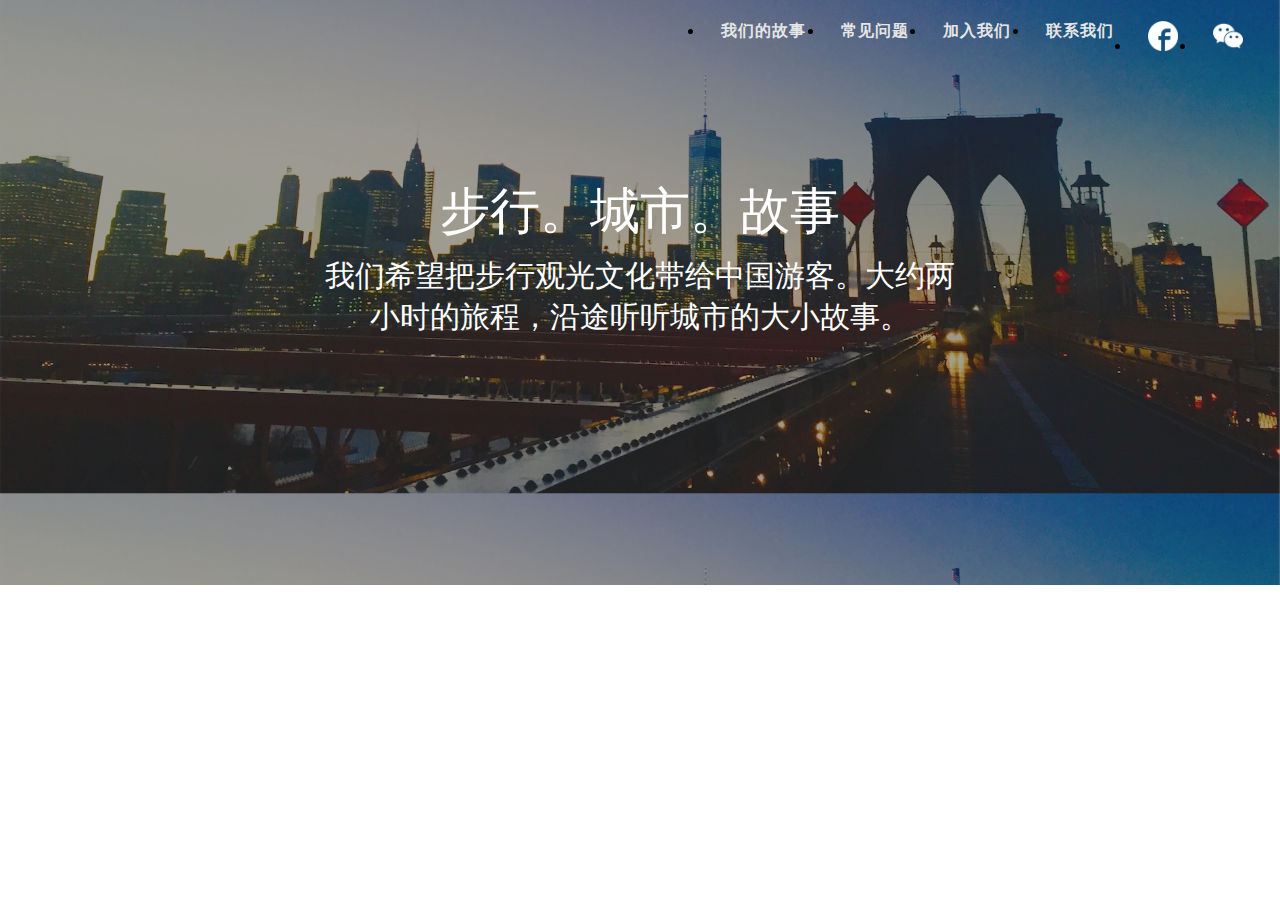
==== index.html @ 12896e87 "header done without modifying font style" ====
<html> 
<head>
	<meta http-equiv="Content-Type" content="text/html; charset=UTF-8" />
	<link rel="stylesheet" href="style.css">

</head>
<body>

	<header>
		<div class="header">
			<div class="layer">
   
			<div>
				<ul>

                	<li><a href="about.html">我们的故事</a></li>
                	<li><a href="qa.html">常见问题</a></li>
                	<li><a href="joinus.html">加入我们</a></li>
                	<li><a href="">联系我们</a></li>
                	<li><img src="images/facebook.png" width="10%" id="facebook"></li>
                	<li><img src="images/wechat.png" width="10%" id="wechat"></li>

                </ul>

            </div>

            <div class="description" >
            	<p id="title">步行。城市。故事</p>
            	<p id="subtitle">我们希望把步行观光文化带给中国游客。大约两小时的旅程，沿途听听城市的大小故事。</p>
            </div>

        </div>
    </header>

</body>
</html>
---- style.css ----
body {
 margin-top: 0px;
 margin-right: 0px;
 margin-bottom: 0px;
 margin-left: 0px
}

#facebook:hover, #wechat:hover{
	/*opacity: 0.5;*/
	transform: scale(1.2);
}


.header {
	width: 100%;
	max-width: 100%;
	height: 65%;
	position: relative;	
	text-align:center;
	background-image: url(images/fillerHeader.jpg);
	background-size: 100%;

}

.layer {
    background-color: rgba(30,28,28, 0.4);
    position: absolute;
    top: 0;
    left: 0;
    width: 100%;
    height: 100%;
}

.description{
	/*background-color: blue;*/

	text-align:center;
	position:absolute;
	width:50%;

	margin-top:10%;
	margin-left: 25%;

}

#title{
font-family: 'Avenir';
	font-size:50px;
	color:white;
	margin-bottom: -3%;

}

#subtitle{
font-family: 'Avenir';
	font-size:30px;
	color:white;

}
.header a {
	font-weight: bold;
	text-decoration: none;
	color: #e6e6e6;
	letter-spacing: 1px;
	font-family: 'Avenir';
	font: 25px;

}

li:hover{
	transform: scale(1.2);
}

li{
	float: left;
	padding-left: 3%;
	padding-right:3%;
	height: 5%;
	padding-top: 5px;
}

ul {
	float: right;
	/*padding-right: 50px;*/
	width: 45%;
	
}
img {
	height: 30px;
	width: auto;
	/*float: right;*/
	
	/*margin-right: 3%;*/
}
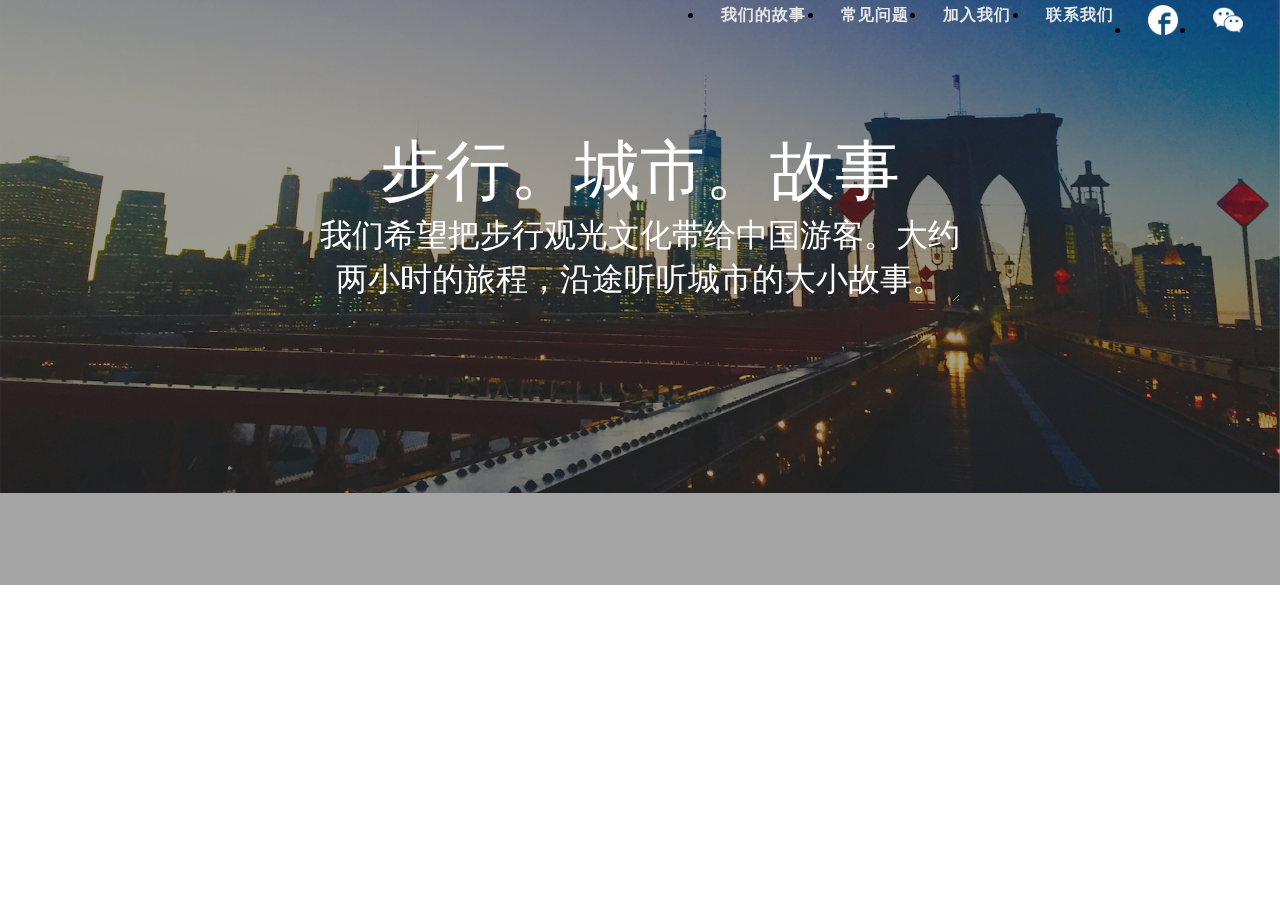
==== commit a9641a0f: "description font-size resize as browser window-size changes" ====
--- a/index.html
+++ b/index.html
@@ -6,7 +6,7 @@
 </head>
 <body>
 
-	<header>
+	
 		<div class="header">
 			<div class="layer">
    
@@ -26,11 +26,12 @@
 
             <div class="description" >
             	<p id="title">步行。城市。故事</p>
+                <br>
             	<p id="subtitle">我们希望把步行观光文化带给中国游客。大约两小时的旅程，沿途听听城市的大小故事。</p>
             </div>
 
         </div>
-    </header>
+    
 
 </body>
 </html>--- a/style.css
+++ b/style.css
@@ -1,8 +1,8 @@
-body {
+* {
  margin-top: 0px;
  margin-right: 0px;
  margin-bottom: 0px;
- margin-left: 0px
+ margin-left: 0px;
 }
 
 #facebook:hover, #wechat:hover{
@@ -15,20 +15,22 @@
 	width: 100%;
 	max-width: 100%;
 	height: 65%;
-	position: relative;	
+	position: fixed;	
 	text-align:center;
 	background-image: url(images/fillerHeader.jpg);
 	background-size: 100%;
-
+	background-repeat: no-repeat;
 }
 
-.layer {
+.header .layer {
+	width: 100%;
+	max-width: 100%;
+	height: 65%;
+	position: fixed;
     background-color: rgba(30,28,28, 0.4);
-    position: absolute;
-    top: 0;
-    left: 0;
-    width: 100%;
-    height: 100%;
+    background-size: 100%;
+    background-repeat: no-repeat;
+    
 }
 
 .description{
@@ -37,23 +39,28 @@
 	text-align:center;
 	position:absolute;
 	width:50%;
-
+	resize:both;
+	overflow: hidden;
 	margin-top:10%;
 	margin-left: 25%;
 
 }
 
-#title{
+.description #title{
 font-family: 'Avenir';
+font-size-adjust: 0.58;
 	font-size:50px;
+	font-size: 4vw;
 	color:white;
 	margin-bottom: -3%;
 
 }
 
-#subtitle{
+.description #subtitle{
 font-family: 'Avenir';
+font-size-adjust: 0.58;
 	font-size:30px;
+	font-size: 2vw;
 	color:white;
 
 }
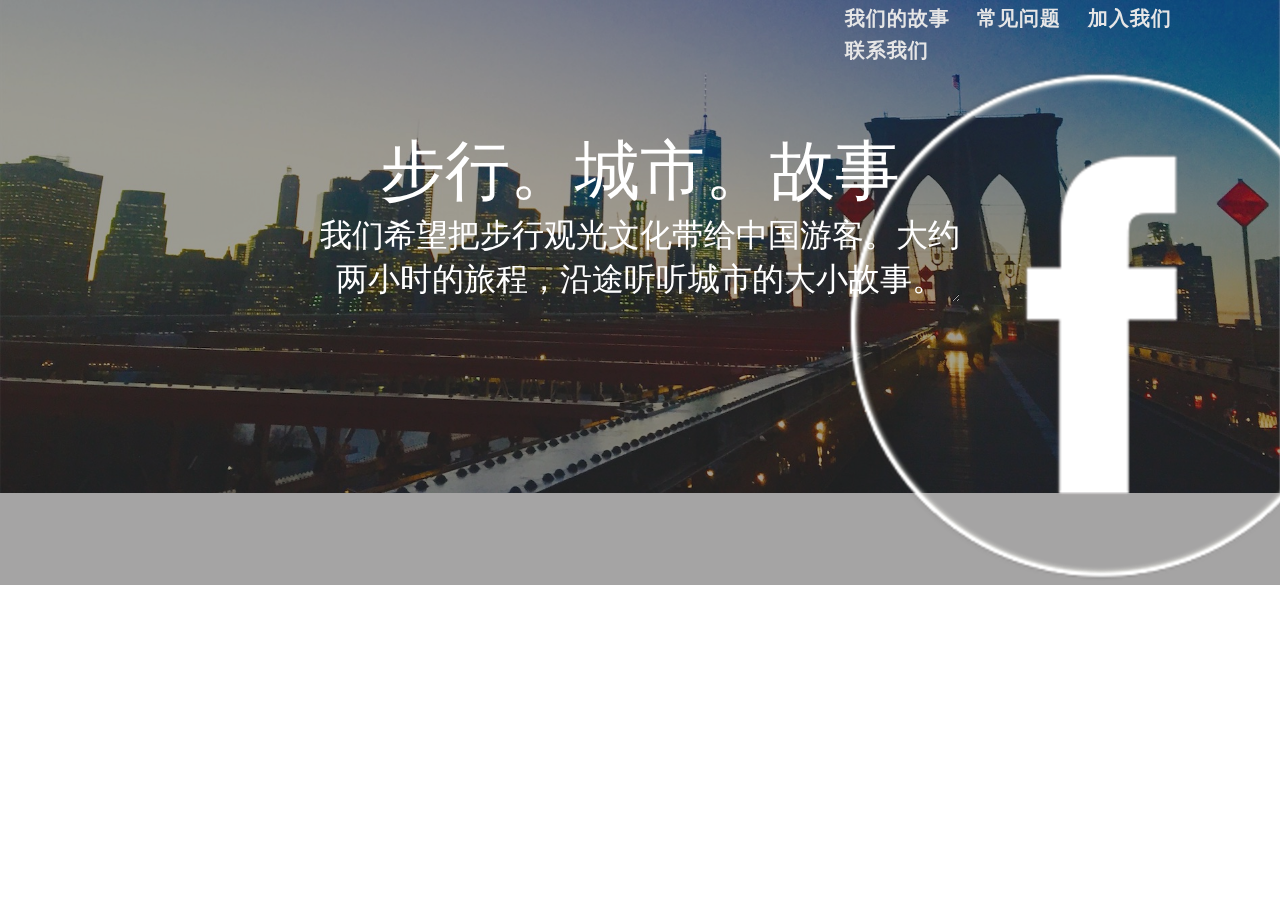
==== commit 4e575c1e: "minor fix, changed navbar in about.html and fb icon in index" ====
--- a/index.html
+++ b/index.html
@@ -10,19 +10,19 @@
 		<div class="header">
 			<div class="layer">
    
-			<div>
+			<nav>
 				<ul>
-
-                	<li><a href="about.html">我们的故事</a></li>
+                    
+                	<li><a href="about/about.html">我们的故事</a></li>
                 	<li><a href="qa.html">常见问题</a></li>
                 	<li><a href="joinus.html">加入我们</a></li>
                 	<li><a href="">联系我们</a></li>
-                	<li><img src="images/facebook.png" width="10%" id="facebook"></li>
+                	<li><img src="images/facebook_icon.png" width="10%" id="facebook"></li>
                 	<li><img src="images/wechat.png" width="10%" id="wechat"></li>
-
+                
                 </ul>
 
-            </div>
+            </nav>
 
             <div class="description" >
             	<p id="title">步行。城市。故事</p>
--- a/style.css
+++ b/style.css
@@ -33,6 +33,43 @@
     
 }
 
+nav{
+	display:block;
+	width:100%;
+	float:right;
+	
+	position:fixed;
+	float:right;
+
+}
+
+nav ul {
+	list-style-type: none;
+	float: right;
+	width: 35%;
+}
+
+nav ul li{
+	float:left;
+	display:inline;
+	padding-left: 3%;
+	padding-right: 3%;
+	height: 5%;
+	padding-top: 5px;
+}
+
+nav ul li:hover{
+
+	transform: scale(1.2);
+}
+
+nav ul img {
+	height: 3%;
+	width:auto;
+	/*float: right;*/
+	
+	/*margin-right: 3%;*/
+}
 .description{
 	/*background-color: blue;*/
 
@@ -64,38 +101,18 @@
 	color:white;
 
 }
+
 .header a {
 	font-weight: bold;
 	text-decoration: none;
 	color: #e6e6e6;
 	letter-spacing: 1px;
 	font-family: 'Avenir';
-	font: 25px;
+	font-size: 20px;
 
 }
 
-li:hover{
+/*.navbar li:hover{
 	transform: scale(1.2);
-}
+}*/
 
-li{
-	float: left;
-	padding-left: 3%;
-	padding-right:3%;
-	height: 5%;
-	padding-top: 5px;
-}
-
-ul {
-	float: right;
-	/*padding-right: 50px;*/
-	width: 45%;
-	
-}
-img {
-	height: 30px;
-	width: auto;
-	/*float: right;*/
-	
-	/*margin-right: 3%;*/
-}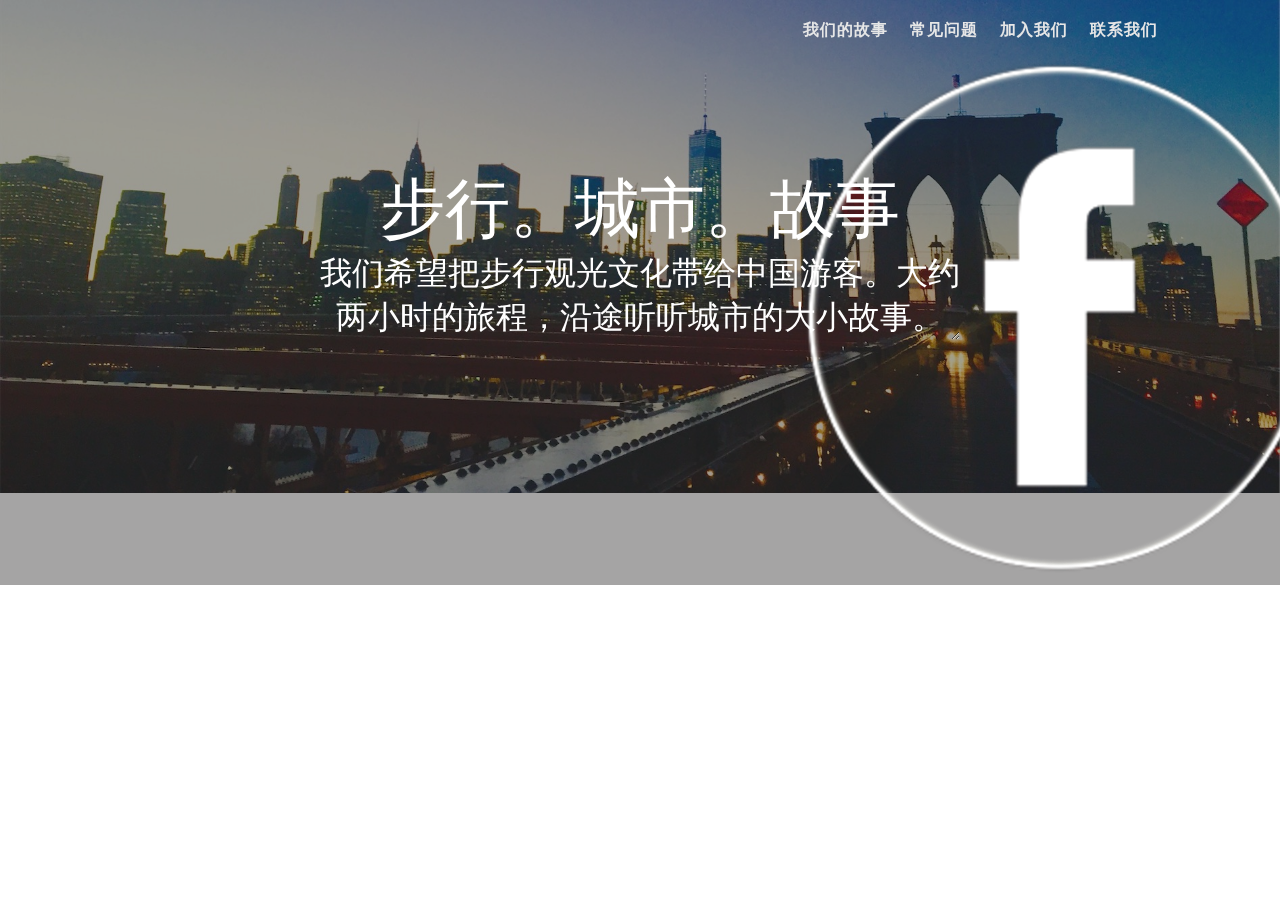
==== commit 3d281217: "Added joinus qa folder, plus bootstrap folder" ====
--- a/index.html
+++ b/index.html
@@ -14,8 +14,8 @@
 				<ul>
                     
                 	<li><a href="about/about.html">我们的故事</a></li>
-                	<li><a href="qa.html">常见问题</a></li>
-                	<li><a href="joinus.html">加入我们</a></li>
+                	<li><a href="qa/qa.html">常见问题</a></li>
+                	<li><a href="joinus/joinus.html">加入我们</a></li>
                 	<li><a href="">联系我们</a></li>
                 	<li><img src="images/facebook_icon.png" width="10%" id="facebook"></li>
                 	<li><img src="images/wechat.png" width="10%" id="wechat"></li>
--- a/style.css
+++ b/style.css
@@ -46,16 +46,16 @@
 nav ul {
 	list-style-type: none;
 	float: right;
-	width: 35%;
+	width: 38%;
 }
 
 nav ul li{
 	float:left;
 	display:inline;
-	padding-left: 3%;
-	padding-right: 3%;
+	padding-left: 2%;
+	padding-right: 2.5%;
 	height: 5%;
-	padding-top: 5px;
+	padding-top: 4%;
 }
 
 nav ul li:hover{
@@ -78,7 +78,7 @@
 	width:50%;
 	resize:both;
 	overflow: hidden;
-	margin-top:10%;
+	margin-top:13%;
 	margin-left: 25%;
 
 }
@@ -109,7 +109,7 @@
 	letter-spacing: 1px;
 	font-family: 'Avenir';
 	font-size: 20px;
-
+	font-size: 1.28vw;
 }
 
 /*.navbar li:hover{
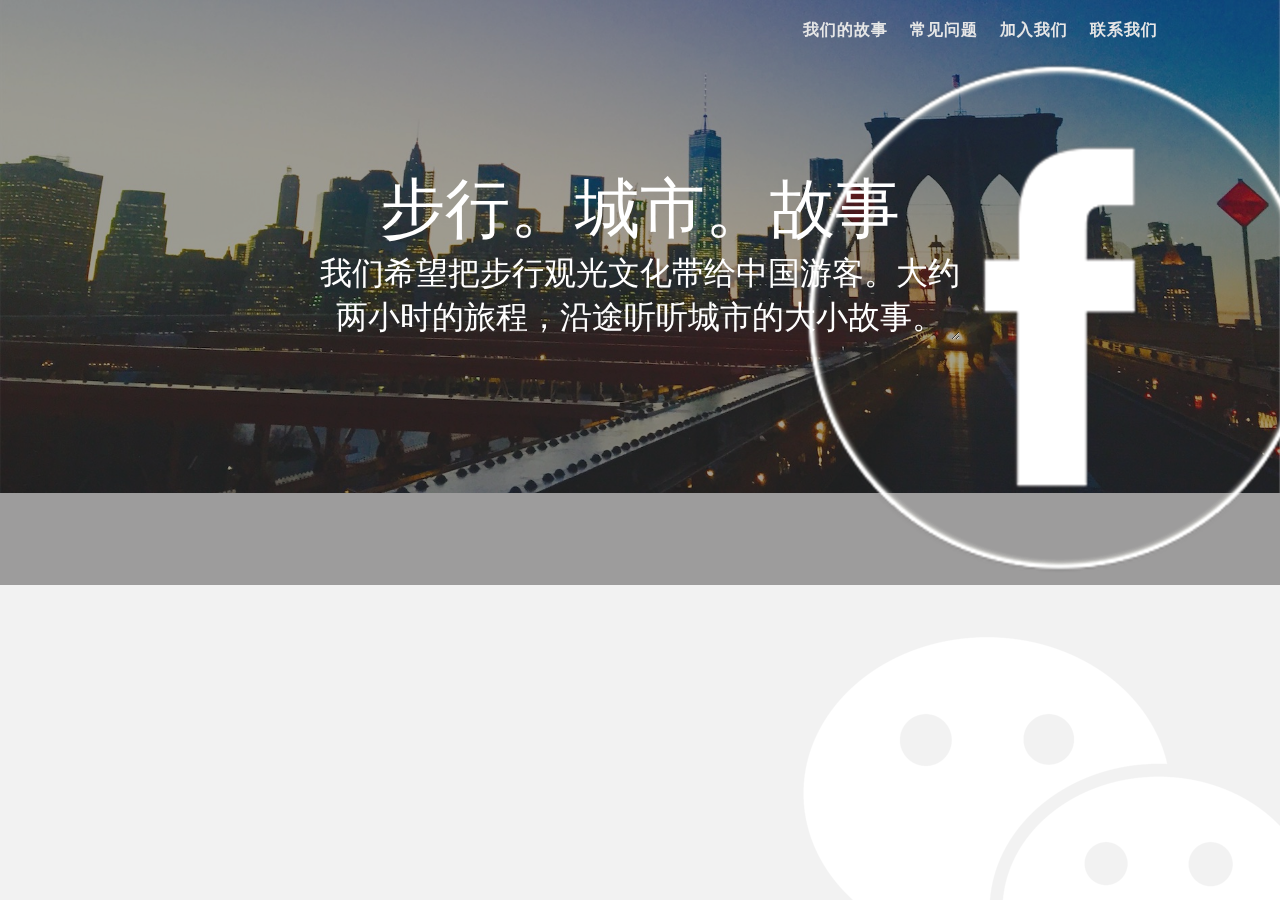
==== commit 36f61a0f: "q&a page" ====
--- a/index.html
+++ b/index.html
@@ -30,7 +30,11 @@
             	<p id="subtitle">我们希望把步行观光文化带给中国游客。大约两小时的旅程，沿途听听城市的大小故事。</p>
             </div>
 
+
         </div>
+        <div class="content">
+                <div>
+
     
 
 </body>
--- a/style.css
+++ b/style.css
@@ -9,6 +9,10 @@
 	/*opacity: 0.5;*/
 	transform: scale(1.2);
 }
+body{
+	background-color: #f2f2f2;
+}
+
 
 
 .header {
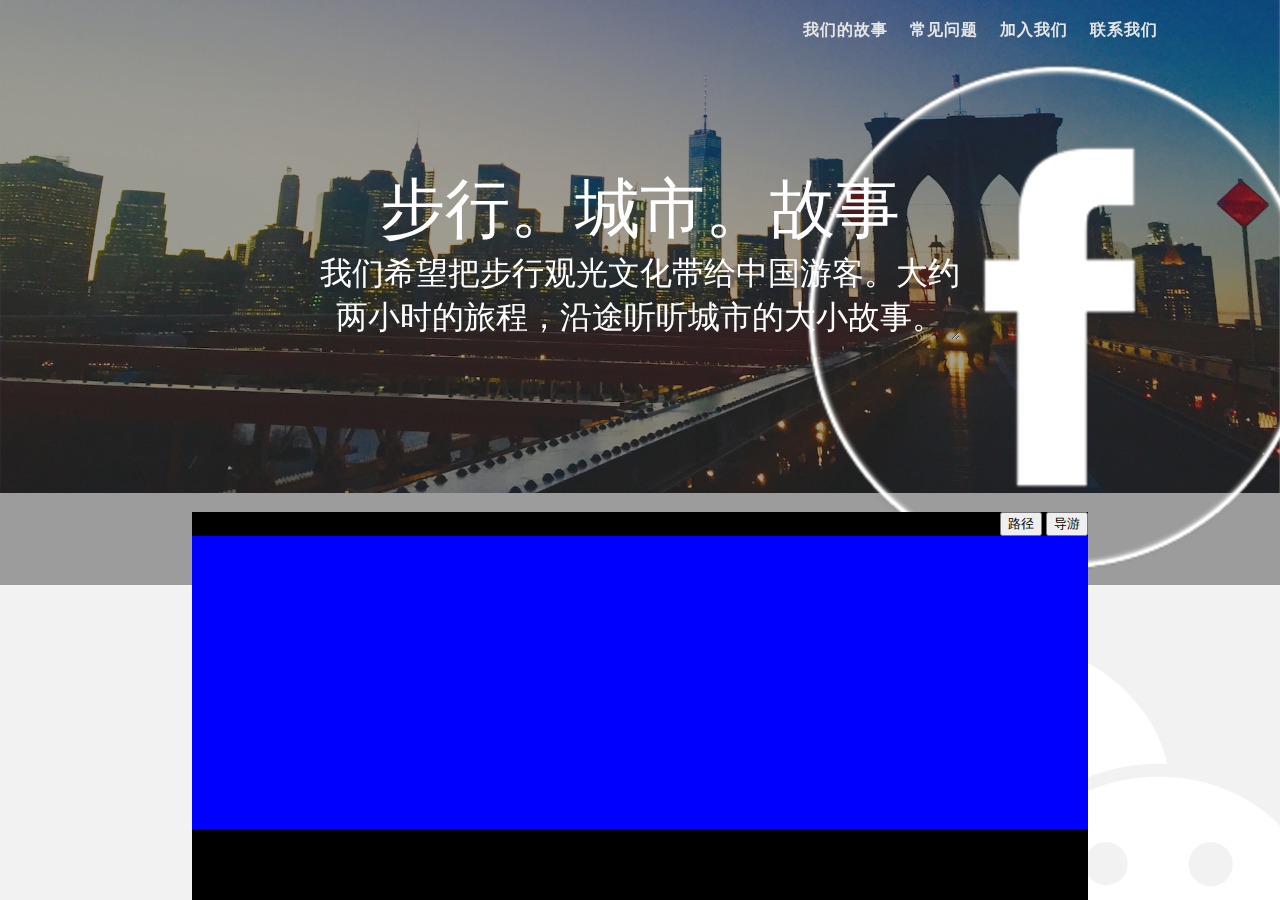
==== commit 8ba4e834: "tour description set up" ====
--- a/index.html
+++ b/index.html
@@ -1,25 +1,25 @@
-<html> 
+<html>
 <head>
 	<meta http-equiv="Content-Type" content="text/html; charset=UTF-8" />
 	<link rel="stylesheet" href="style.css">
-
+	<script type="text/javascript" src = "script.js"></script>
 </head>
 <body>
 
-	
+
 		<div class="header">
 			<div class="layer">
-   
+
 			<nav>
 				<ul>
-                    
+
                 	<li><a href="about/about.html">我们的故事</a></li>
                 	<li><a href="qa/qa.html">常见问题</a></li>
                 	<li><a href="joinus/joinus.html">加入我们</a></li>
                 	<li><a href="">联系我们</a></li>
                 	<li><img src="images/facebook_icon.png" width="10%" id="facebook"></li>
                 	<li><img src="images/wechat.png" width="10%" id="wechat"></li>
-                
+
                 </ul>
 
             </nav>
@@ -33,9 +33,26 @@
 
         </div>
         <div class="content">
-                <div>
 
-    
+					<div class="tour">
+						<div class="tab">
+								<button onclick="SwapDivsWithClick('description1');" class="tab1">路径</button>
+								<button onclick="SwapDivsWithClick('description2');" class="tab2">导游</button>
+						</div>
+
+						<div class="path_tourguide">
+							<div id="description1">
+								<!-- <img src="images/fillerHeader.jpg"> -->
+							</div>
+							<div id="description2">
+								<!-- <img src="images/wechat.png"> -->
+							</div>
+						</div>
+					</div>
+
+        <div>
+
+
 
 </body>
-</html>+</html>
--- a/style.css
+++ b/style.css
@@ -19,7 +19,7 @@
 	width: 100%;
 	max-width: 100%;
 	height: 65%;
-	position: fixed;	
+	position:fixed;
 	text-align:center;
 	background-image: url(images/fillerHeader.jpg);
 	background-size: 100%;
@@ -34,14 +34,14 @@
     background-color: rgba(30,28,28, 0.4);
     background-size: 100%;
     background-repeat: no-repeat;
-    
+
 }
 
 nav{
 	display:block;
 	width:100%;
 	float:right;
-	
+
 	position:fixed;
 	float:right;
 
@@ -71,14 +71,14 @@
 	height: 3%;
 	width:auto;
 	/*float: right;*/
-	
+
 	/*margin-right: 3%;*/
 }
 .description{
 	/*background-color: blue;*/
 
 	text-align:center;
-	position:absolute;
+	position:relative;
 	width:50%;
 	resize:both;
 	overflow: hidden;
@@ -116,7 +116,44 @@
 	font-size: 1.28vw;
 }
 
+.content{
+  position:relative;
+  margin-top: 40%;
+  width:100%;
+}
+
+.tour{
+  position:relative;
+  width:70%;
+  margin-left: auto;
+  margin-right: auto;
+  background-color: black;
+}
+
+.tab{
+  text-align: right;
+  margin-right:
+}
+
+.path_tourguide{
+  /*background-color: black;*/
+  position:relative;
+  height:100%;
+}
+
+.path_tourguide #description1{
+  display: block;
+  background-color: blue;
+  position:relative;
+  height:50%;
+}
+
+.path_tourguide #description2{
+  background-color: yellow;
+  position:relative;
+  height:50%;
+  display:none;
+}
 /*.navbar li:hover{
 	transform: scale(1.2);
 }*/
-
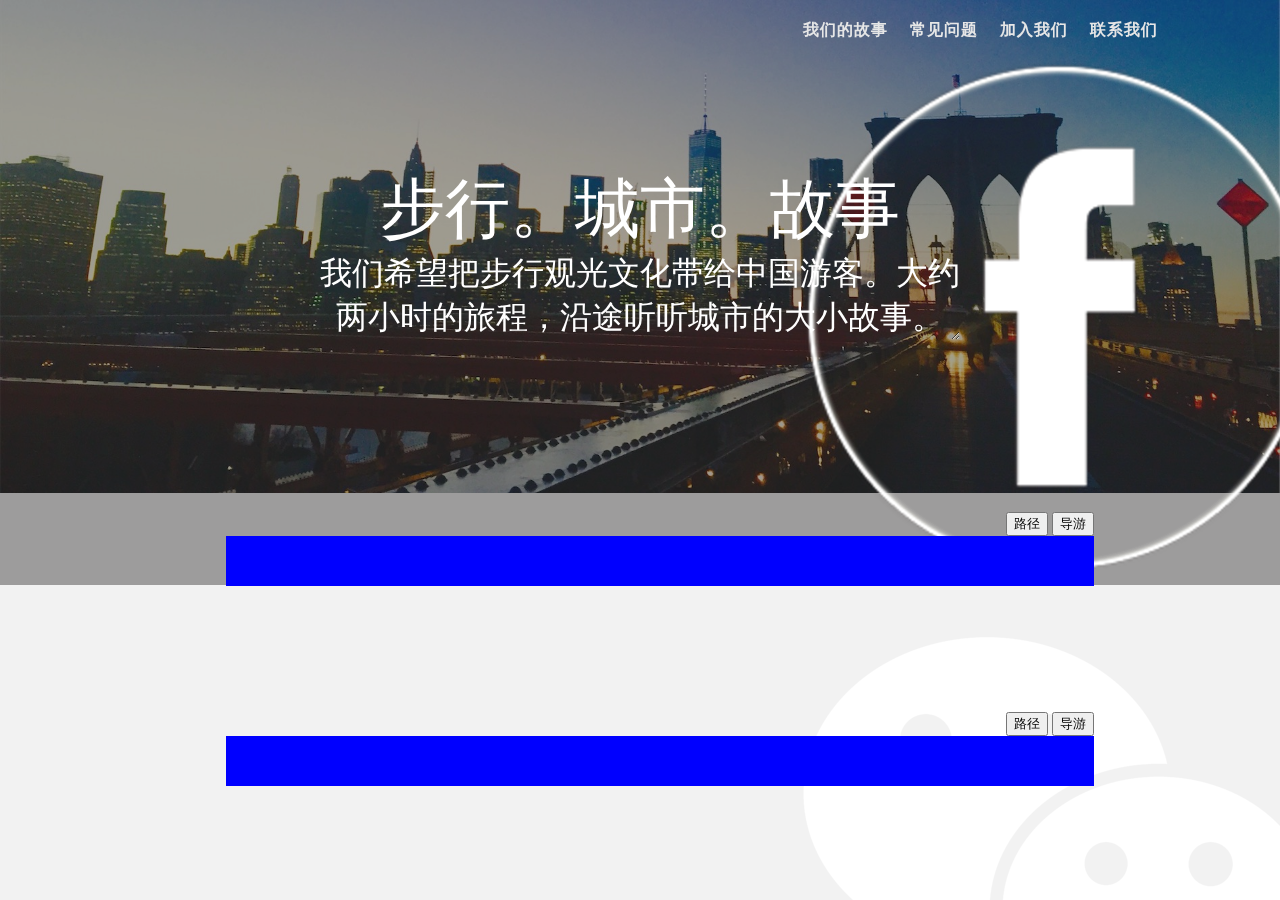
==== commit 21aedde3: "index setup" ====
--- a/index.html
+++ b/index.html
@@ -33,24 +33,32 @@
 
         </div>
         <div class="content">
+					<ul>
+					<div class="tour">
+							<div class="tab">
+									<button onclick="SwapDivsWithClick('path1');" class="tab1">路径</button>
+									<button onclick="SwapDivsWithClick('tourguide1');" class="tab2">导游</button>
+							</div>
+
+							<div class="path_tourguide">
+								<div id="path1"></div>
+								<div id="tourguide1"></div>
+							</div>
+					</div>
 
 					<div class="tour">
-						<div class="tab">
-								<button onclick="SwapDivsWithClick('description1');" class="tab1">路径</button>
-								<button onclick="SwapDivsWithClick('description2');" class="tab2">导游</button>
-						</div>
+							<div class="tab">
+									<button onclick="SwapDivsWithClick('path2');" class="tab1">路径</button>
+									<button onclick="SwapDivsWithClick('tourguide2');" class="tab2">导游</button>
+							</div>
 
-						<div class="path_tourguide">
-							<div id="description1">
-								<!-- <img src="images/fillerHeader.jpg"> -->
+							<div class="path_tourguide">
+								<div id="path2"></div>
+								<div id="tourguide2"></div>
 							</div>
-							<div id="description2">
-								<!-- <img src="images/wechat.png"> -->
-							</div>
-						</div>
 					</div>
-
-        <div>
+				</ul>
+        </div>
 
 
 
--- a/style.css
+++ b/style.css
@@ -127,7 +127,8 @@
   width:70%;
   margin-left: auto;
   margin-right: auto;
-  background-color: black;
+  height:200px;
+  /*background-color: black;*/
 }
 
 .tab{
@@ -138,17 +139,31 @@
 .path_tourguide{
   /*background-color: black;*/
   position:relative;
-  height:100%;
+  height:50%;
 }
 
-.path_tourguide #description1{
+.path_tourguide #path1{
   display: block;
   background-color: blue;
   position:relative;
   height:50%;
 }
 
-.path_tourguide #description2{
+.path_tourguide #path2{
+  display: block;
+  background-color: blue;
+  position:relative;
+  height:50%;
+}
+
+.path_tourguide #tourguide1{
+  background-color: yellow;
+  position:relative;
+  height:50%;
+  display:none;
+}
+
+.path_tourguide #tourguide1{
   background-color: yellow;
   position:relative;
   height:50%;
